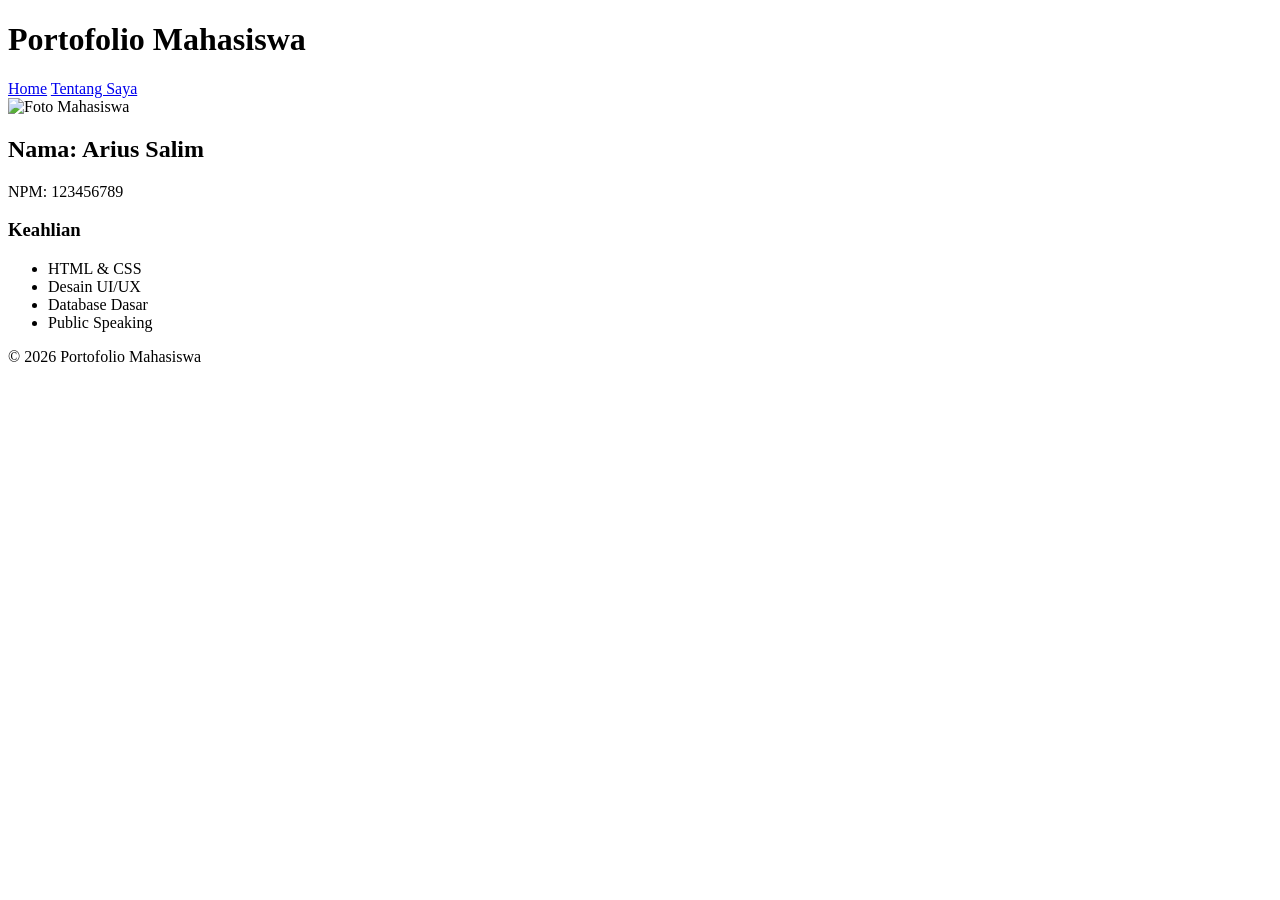
==== Porto/index.html @ c22a78e4 "Add initial portfolio HTML structure" ====
<!DOCTYPE html>
<html lang="id">
<head>
    <meta charset="UTF-8">
    <title>Portofolio Pribadi</title>
    <link rel="stylesheet" href="style.css">
</head>
<body>

    <header>
        <h1>Portofolio Mahasiswa</h1>
        <nav>
            <a href="index.html">Home</a>
            <a href="about.html">Tentang Saya</a>
        </nav>
    </header>

    <section class="profile">
        <img src="foto.jpg" alt="Foto Mahasiswa">
        <h2>Nama: Arius Salim</h2>
        <p>NPM: 123456789</p>
    </section>

    <section>
        <h3>Keahlian</h3>
        <ul>
            <li>HTML & CSS</li>
            <li>Desain UI/UX</li>
            <li>Database Dasar</li>
            <li>Public Speaking</li>
        </ul>
    </section>

    <footer>
        <p>&copy; 2026 Portofolio Mahasiswa</p>
    </footer>

</body>
</html>
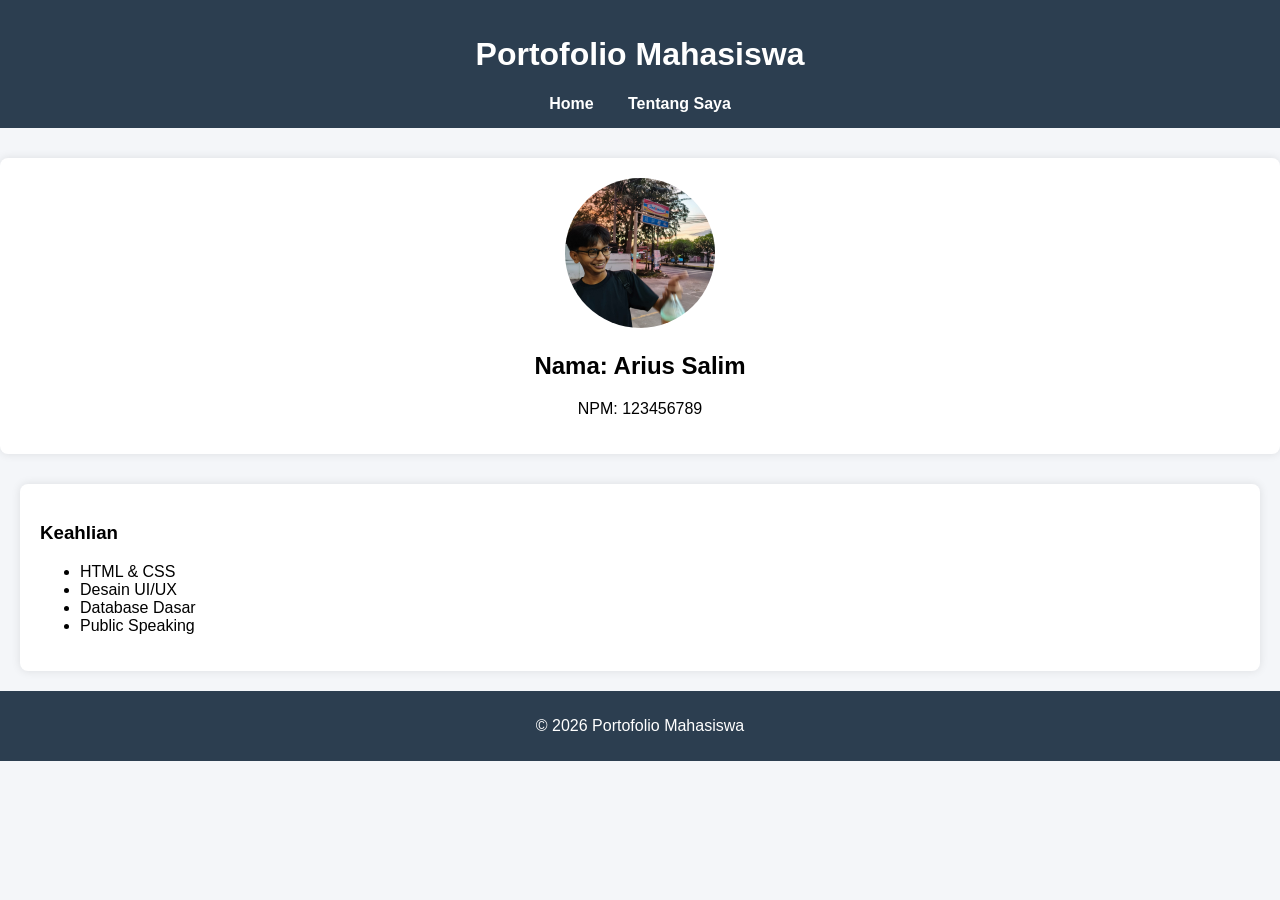
==== commit faa4b00a: "Update index.html" ====
--- a/Porto/index.html
+++ b/Porto/index.html
@@ -16,7 +16,7 @@
     </header>
 
     <section class="profile">
-        <img src="foto.jpg" alt="Foto Mahasiswa">
+        <img src="foto.jpeg" alt="Foto Mahasiswa">
         <h2>Nama: Arius Salim</h2>
         <p>NPM: 123456789</p>
     </section>
@@ -37,3 +37,4 @@
 
 </body>
 </html>
+
--- a/Porto/style.css
+++ b/Porto/style.css
@@ -0,0 +1,66 @@
+body {
+    font-family: Arial, sans-serif;
+    margin: 0;
+    padding: 0;
+    background-color: #f4f6f9;
+}
+
+header {
+    background-color: #2c3e50;
+    color: white;
+    padding: 15px;
+    text-align: center;
+}
+
+nav a {
+    color: white;
+    text-decoration: none;
+    margin: 0 15px;
+    font-weight: bold;
+}
+
+nav a:hover {
+    text-decoration: underline;
+}
+
+.profile {
+    text-align: center;
+    margin: 30px 0;
+}
+
+.profile img {
+    width: 150px;
+    height: 150px;
+    border-radius: 50%;
+    object-fit: cover;
+}
+
+section {
+    padding: 20px;
+    margin: 20px;
+    background: white;
+    border-radius: 8px;
+    box-shadow: 0 0 10px rgba(0,0,0,0.1);
+}
+
+table {
+    width: 100%;
+    border-collapse: collapse;
+}
+
+table, th, td {
+    border: 1px solid #ccc;
+}
+
+th, td {
+    padding: 10px;
+    text-align: center;
+}
+
+footer {
+    text-align: center;
+    padding: 10px;
+    background-color: #2c3e50;
+    color: white;
+    margin-top: 20px;
+}
